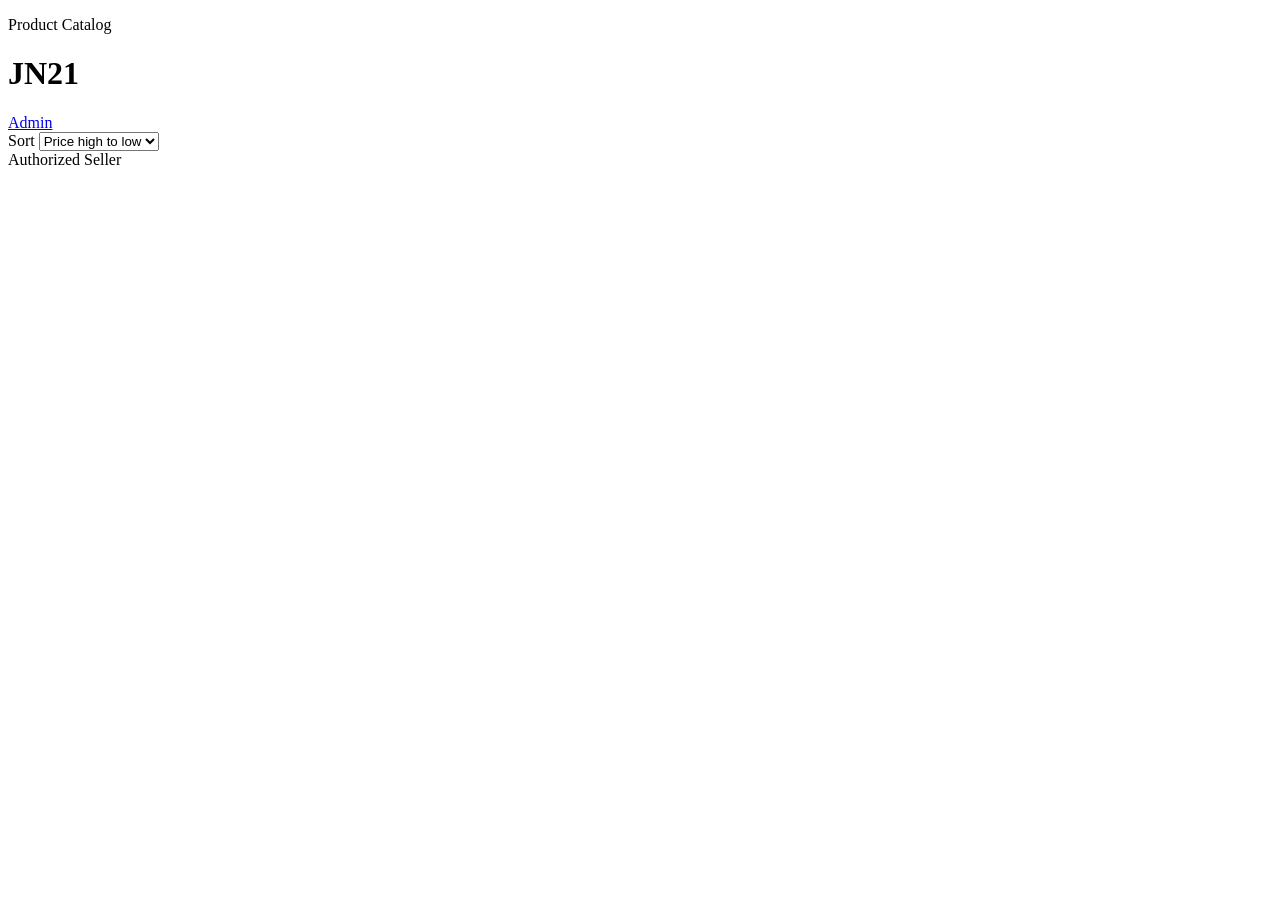
==== public/index.html @ 817042e9 "Default gallery sort by price descending" ====
<!doctype html>
<html lang="en">
  <head>
    <meta charset="utf-8">
    <meta name="viewport" content="width=device-width, initial-scale=1">
    <title>Product Gallery</title>
    <link rel="stylesheet" href="/styles.css">
  </head>
  <body>
    <header class="site-header">
      <div>
        <p class="eyebrow">Product Catalog</p>
        <h1>JN21</h1>
      </div>
      <a class="admin-link" href="/admin.html">Admin</a>
    </header>

    <main class="shell">
      <div class="catalog-toolbar">
        <label class="sort-control">
          <span>Sort</span>
          <select id="sortSelect" aria-label="Sort products">
            <option value="name">Name A-Z</option>
            <option value="price-asc">Price low to high</option>
            <option value="price-desc" selected>Price high to low</option>
          </select>
        </label>
      </div>
      <section id="productGrid" class="product-grid" aria-live="polite"></section>
      <p id="emptyState" class="empty-state" hidden>No products found.</p>
    </main>

    <footer class="site-footer">Authorized Seller</footer>

    <script src="/js/catalog.js"></script>
  </body>
</html>
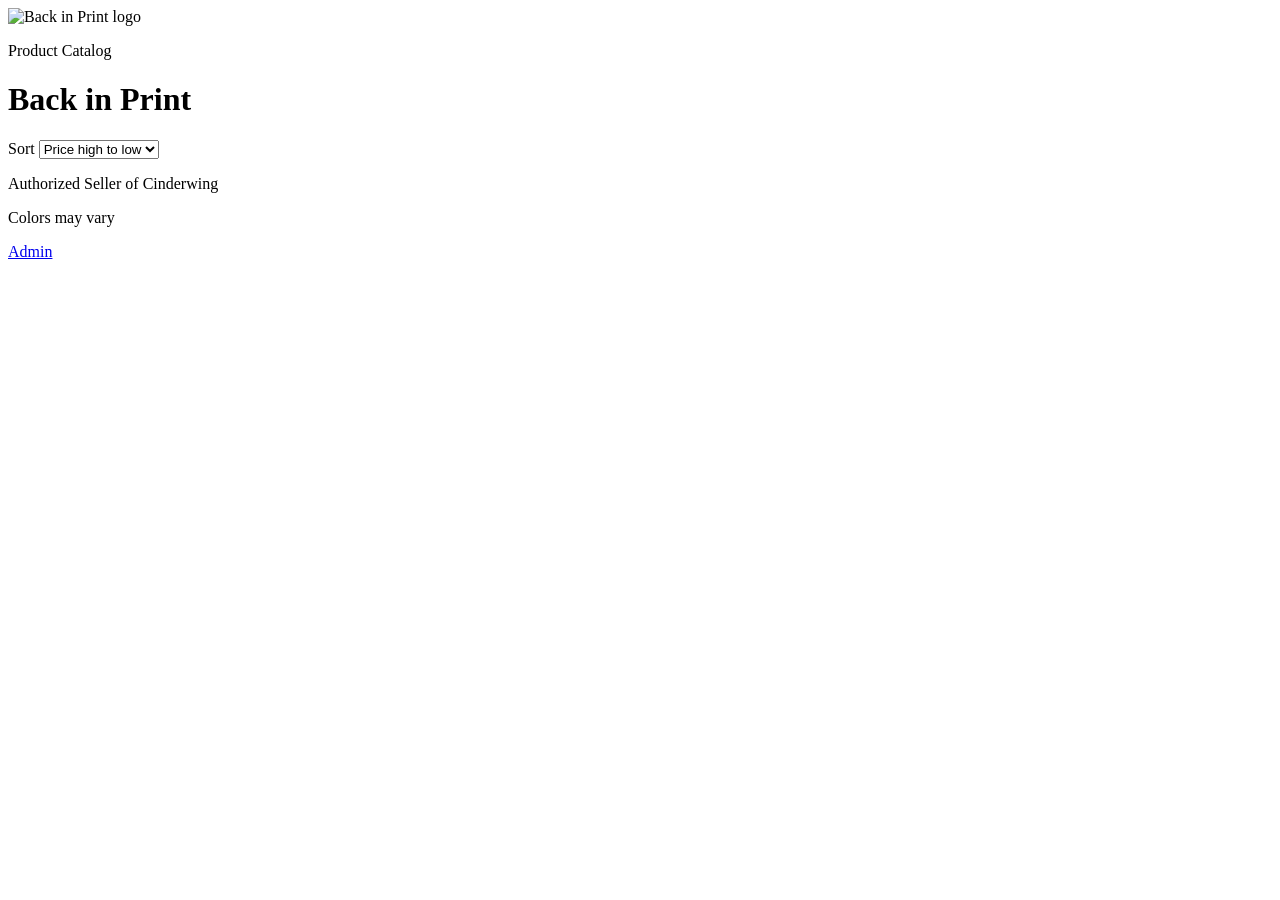
==== commit 70514b0f: "Rebrand site to Back in Print" ====
--- a/public/index.html
+++ b/public/index.html
@@ -3,16 +3,16 @@
   <head>
     <meta charset="utf-8">
     <meta name="viewport" content="width=device-width, initial-scale=1">
-    <title>Product Gallery</title>
+    <title>Back in Print</title>
     <link rel="stylesheet" href="/styles.css">
   </head>
   <body>
     <header class="site-header">
-      <div>
+      <div class="brand-lockup">
+        <img class="brand-logo" src="/logo/Main_Logo.PNG" alt="Back in Print logo">
         <p class="eyebrow">Product Catalog</p>
-        <h1>JN21</h1>
+        <h1>Back in Print</h1>
       </div>
-      <a class="admin-link" href="/admin.html">Admin</a>
     </header>
 
     <main class="shell">
@@ -30,7 +30,13 @@
       <p id="emptyState" class="empty-state" hidden>No products found.</p>
     </main>
 
-    <footer class="site-footer">Authorized Seller</footer>
+    <footer class="site-footer">
+      <div class="footer-notes">
+        <p>Authorized Seller of Cinderwing</p>
+        <p>Colors may vary</p>
+      </div>
+      <a class="admin-link footer-admin-link" href="/admin.html">Admin</a>
+    </footer>
 
     <script src="/js/catalog.js"></script>
   </body>
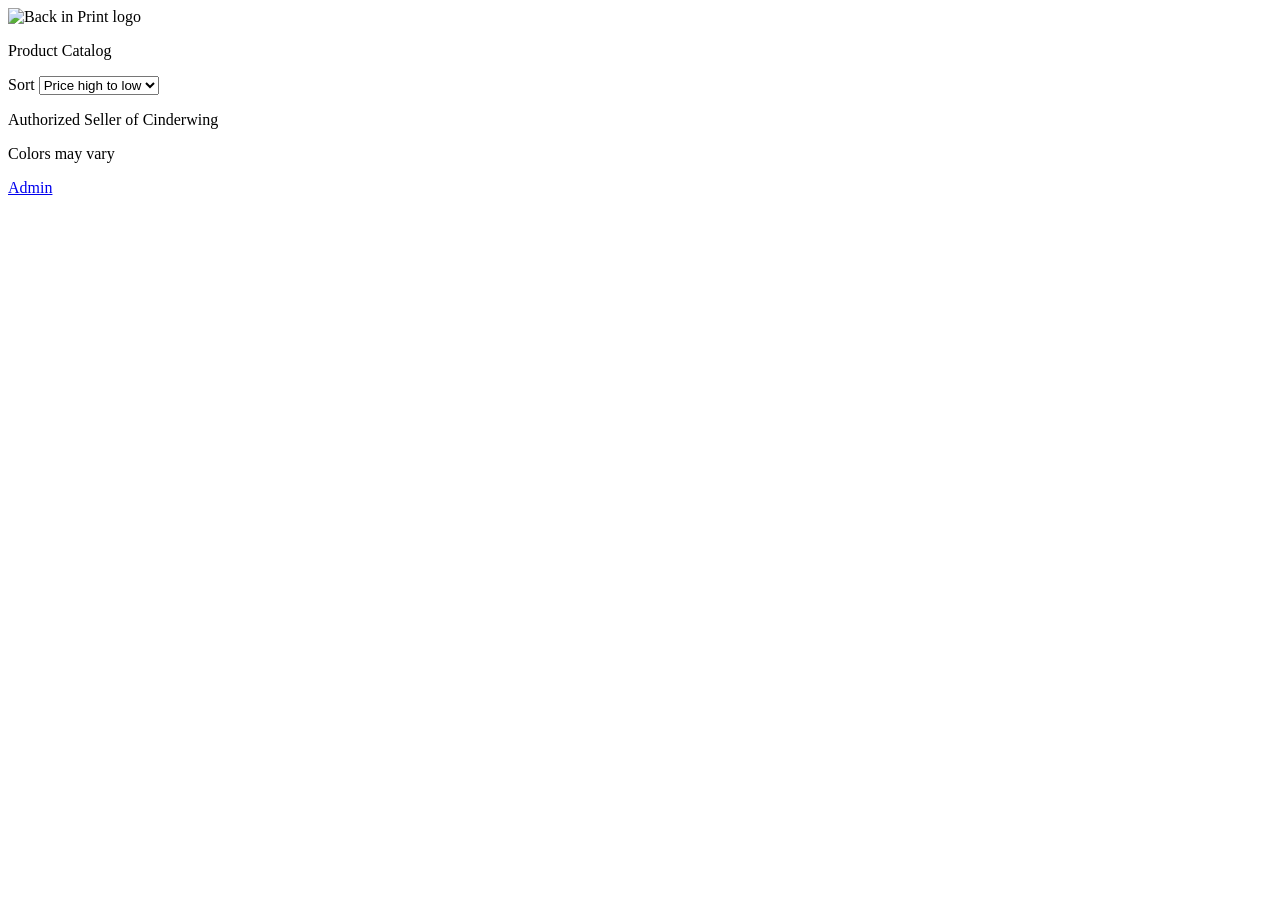
==== commit f2a46317: "Adjust header logo layout" ====
--- a/public/index.html
+++ b/public/index.html
@@ -11,7 +11,6 @@
       <div class="brand-lockup">
         <img class="brand-logo" src="/logo/Main_Logo.PNG" alt="Back in Print logo">
         <p class="eyebrow">Product Catalog</p>
-        <h1>Back in Print</h1>
       </div>
     </header>
 
